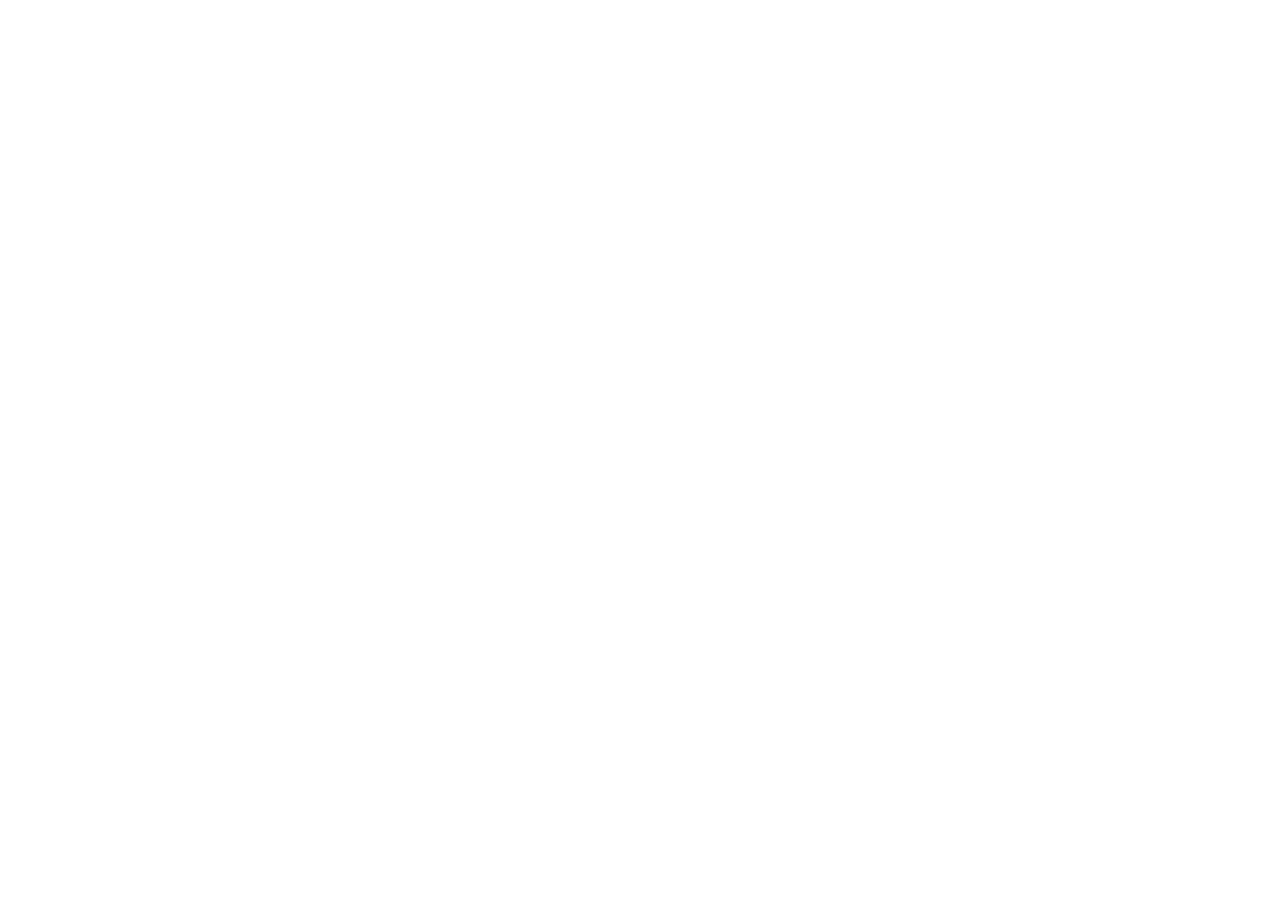
==== index.html @ fe77294e "140920" ====
<!DOCTYPE html>
<html lang="en">
<head>
    <meta charset="UTF-8">
    <meta name="viewport" content="width=device-width, initial-scale=1.0">
    <title>Document</title>
</head>
<body>
    <h1></h1>
    <ul id="list-teddies">
      
    </ul>
<script src="js/index.js"></script>
</body>

</html>
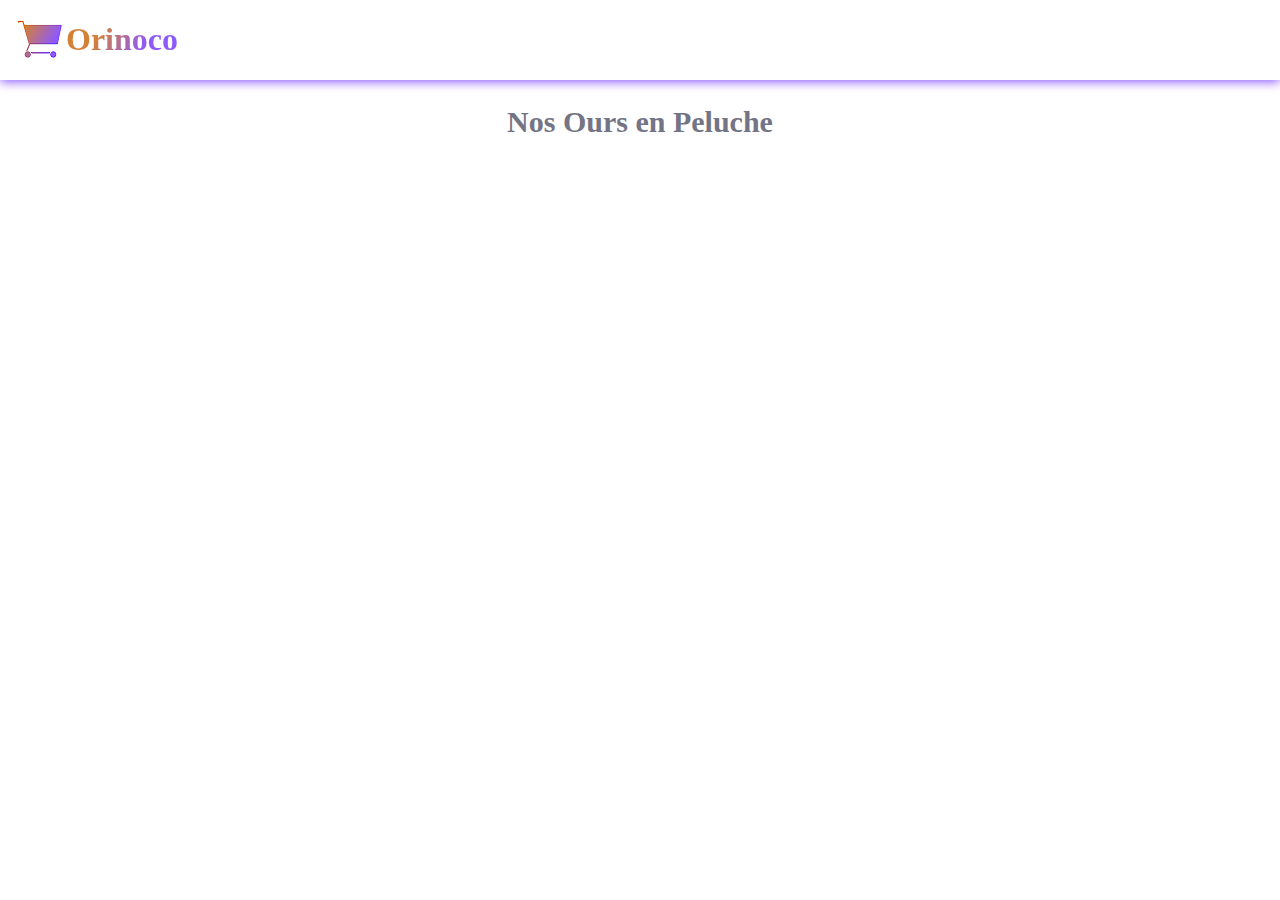
==== commit b6f97262: "160920" ====
--- a/index.html
+++ b/index.html
@@ -4,12 +4,26 @@
     <meta charset="UTF-8">
     <meta name="viewport" content="width=device-width, initial-scale=1.0">
     <title>Document</title>
+    <link rel="stylesheet" href="css/index.css">
+    <link  rel = " icône de raccourci " href = " images/logo.png " />
 </head>
-<body>
-    <h1></h1>
-    <ul id="list-teddies">
-      
-    </ul>
+<body id="body">
+    <header  id="header" >
+        <img  id="logo" src = " images/logo.png " alt = " logo Orinoco " />
+        <h1> Orinoco </h1 >
+    </header >
+
+    <main id="main">
+        <h2 > Nos Ours en Peluche </h2 >  
+        <ul id="list-teddies"> </ul>   
+    </main>
+
+    <!--
+    <footer id="footer">
+        <p></p>
+    </footer>
+    -->
+    
 <script src="js/index.js"></script>
 </body>
 
--- a/css/index.css
+++ b/css/index.css
@@ -0,0 +1,75 @@
+body {
+    margin:auto;
+}
+#header{
+    height: 20%;
+    padding: 0 0 0 1rem;
+    display: flex;    
+    align-items: center;
+    box-shadow: 0px 2px 10px #8e5afc;
+   
+}
+h1{
+    background: linear-gradient(120deg, #d38137 30%, #8e5afc 70%);
+    -webkit-background-clip: text;
+    -webkit-text-fill-color: transparent;
+}
+#logo{
+    height: 70%;
+}
+#main{
+    height: 65%;
+    width: 100%;
+    display: flex;
+    flex-direction: column;
+    align-items: center;
+}
+h2{
+    display: flex;
+    color: #737485;   
+    font-size: 30px;
+}
+#list-teddies{
+   
+    margin: 0 1rem 0 1rem;
+    padding: 0;
+    display: flex;
+    flex-wrap: wrap;
+    justify-content: space-around;
+}
+.teddy-product{
+    margin: 1rem 1rem 1rem 1rem;
+    display: flex;
+    flex-direction: column;
+    align-items: center;
+    justify-content: flex-end;
+    box-shadow: 6px 6px 10px #737485;
+}
+
+
+ul {
+    list-style-type: none;
+}
+
+#teddy-name{
+    width:100%;
+    background-color: #737485;
+    text-align: center;
+    color: white;
+    font-size: 18px;
+}
+
+#teddy-image{
+    max-width: 280px;
+    margin: 1rem 1rem 1rem 1rem;
+}
+
+/*#footer{
+    display: flex;
+    bottom: 0;
+    width: 100%;
+    position: fixed;
+    height: 15%;
+    box-shadow: -2px 0px 10px #8e5afc;
+    background-color: white;
+}*/